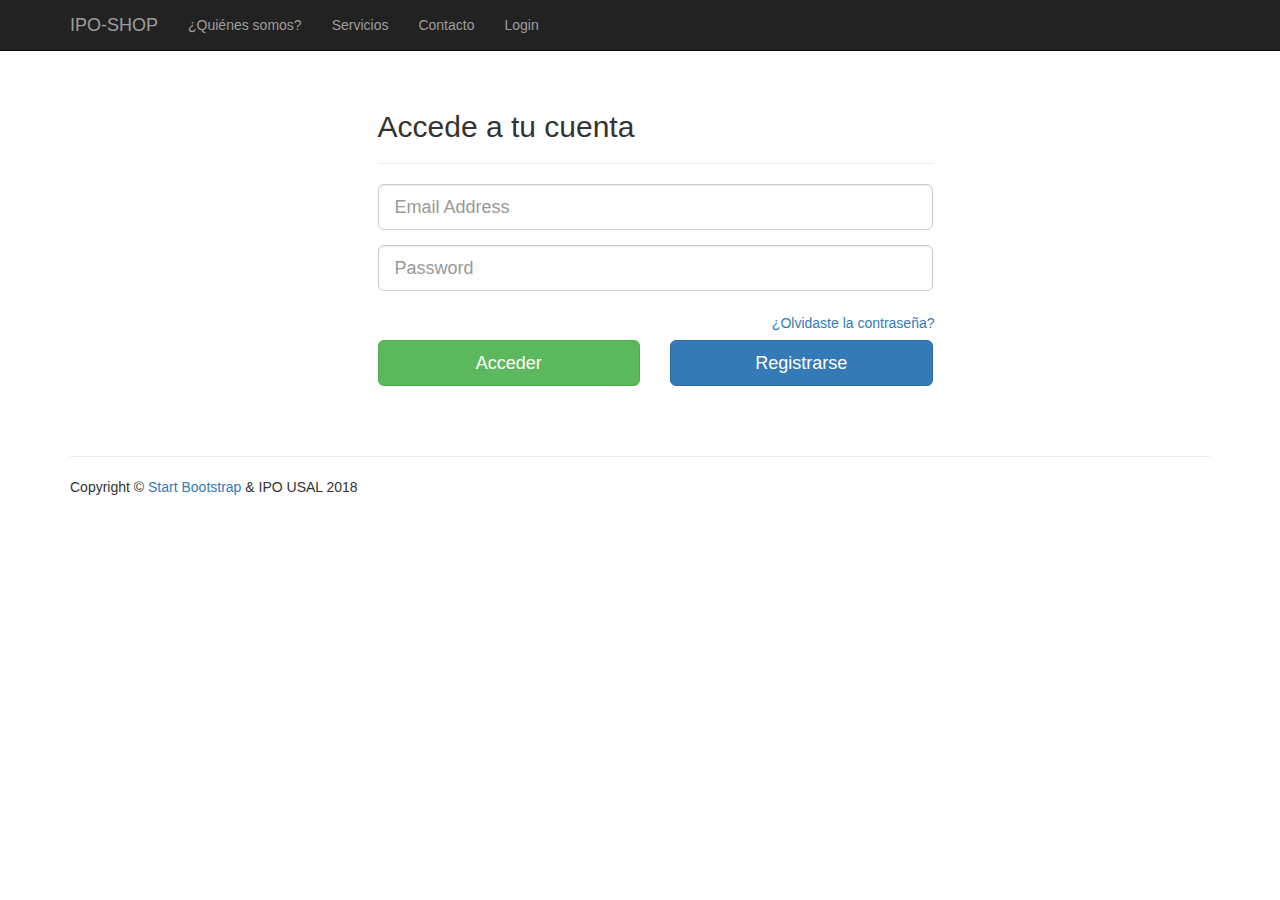
==== login.html @ 73704ad6 "Usando pagina DUMMY" ====
<!DOCTYPE html>
<html lang="en">

<head>

    <meta charset="utf-8">
    <meta http-equiv="X-UA-Compatible" content="IE=edge">
    <meta name="viewport" content="width=device-width, initial-scale=1">
    <meta name="description" content="">
    <meta name="author" content="">

    <title>IPO-SHOP</title>

    <!-- Bootstrap Core CSS -->
    <link href="css/bootstrap.min.css" rel="stylesheet">

    <!-- Custom CSS -->
    <link href="css/shop-homepage.css" rel="stylesheet">

    <!-- HTML5 Shim and Respond.js IE8 support of HTML5 elements and media queries -->
    <!-- WARNING: Respond.js doesn't work if you view the page via file:// -->
    <!--[if lt IE 9]>
        <script src="https://oss.maxcdn.com/libs/html5shiv/3.7.0/html5shiv.js"></script>
        <script src="https://oss.maxcdn.com/libs/respond.js/1.4.2/respond.min.js"></script>
    <![endif]-->

</head>

<body>

    <!-- Navigation -->
    <nav class="navbar navbar-inverse navbar-fixed-top" role="navigation">
        <div class="container">
            <!-- Brand and toggle get grouped for better mobile display -->
            <div class="navbar-header">
                <button type="button" class="navbar-toggle" data-toggle="collapse" data-target="#bs-example-navbar-collapse-1">
                    <span class="sr-only">Toggle navigation</span>
                    <span class="icon-bar"></span>
                    <span class="icon-bar"></span>
                    <span class="icon-bar"></span>
                </button>
                <a class="navbar-brand" href="index.html">IPO-SHOP</a>
            </div>
            <!-- Collect the nav links, forms, and other content for toggling -->
            <div class="collapse navbar-collapse" id="bs-example-navbar-collapse-1">
                <ul class="nav navbar-nav">
                    <li>
                        <a href="somos.html">¿Quiénes somos?</a>
                    </li>
                    <li>
                        <a href="servicios.html">Servicios</a>
                    </li>
                    <li>
                        <a href="contacto.html">Contacto</a>
                    </li>
                    <li>
    					<a href="login.html">Login</a>
                    </li>
                </ul>
            </div>
            <!-- /.navbar-collapse -->
        </div>
        <!-- /.container -->
    </nav>

    <!-- Page Content -->
    <div class="container">

        <div class="container">
			<div class="row" style="margin-top:20px">
		    	<div class="col-xs-12 col-sm-8 col-md-6 col-sm-offset-2 col-md-offset-3">
		    		<form role="form">
		    			<fieldset>
		    				<h2>Accede a tu cuenta</h2>
		    				<hr class="colorgraph">
		    				<div class="form-group">
		    				<input type="email" name="email" id="email" class="form-control input-lg" placeholder="Email Address">
		    				</div>
		    				<div class="form-group">
		    					<input type="password" name="password" id="password" class="form-control input-lg" placeholder="Password">
		    				</div>
		    				<div class="row">
		    				<span class="button-checkbox">
		    					<a href="" class="btn btn-link pull-right">¿Olvidaste la contraseña?</a>
		    				</span>
		    				</div>
		    				<div class="row">
								<div class="col-xs-6 col-sm-6 col-md-6">
                        			<input type="submit" class="btn btn-lg btn-success btn-block" value="Acceder">
								</div>
								<div class="col-xs-6 col-sm-6 col-md-6">
									<a href="" class="btn btn-lg btn-primary btn-block">Registrarse</a>
								</div>
							</div>
						</fieldset>
					</form>
				</div>
			</div>
		</div>

        </div>

    </div>
    <!-- /.container -->

    <div class="container">
        <!-- Footer -->
        <footer>
            <div class="row">
                <div class="col-lg-12">
                <hr>
                    <p>Copyright &copy; <a href="http://startbootstrap.com/">Start Bootstrap</a> &amp; IPO USAL 2018</p>
                </div>
            </div>
        </footer>
    </div>
    <!-- /.container -->

    <!-- jQuery -->
    <script src="js/jquery.js"></script>

    <!-- Bootstrap Core JavaScript -->
    <script src="js/bootstrap.min.js"></script>

</body>

</html>
---- css/shop-homepage.css ----
/*!
 * Start Bootstrap - Shop Homepage (http://startbootstrap.com/)
 * Copyright 2013-2016 Start Bootstrap
 * Licensed under MIT (https://github.com/BlackrockDigital/startbootstrap/blob/gh-pages/LICENSE)
 */

body {
    padding-top: 70px; /* Required padding for .navbar-fixed-top. Remove if using .navbar-static-top. Change if height of navigation changes. */
}

.slide-image {
    width: 100%;
}

.carousel-holder {
    margin-bottom: 30px;
}

.carousel-control,
.item {
    border-radius: 4px;
}

.caption {
    height: 130px;
    overflow: hidden;
}

.caption h4 {
    white-space: nowrap;
}

.thumbnail img {
    width: 100%;
}

.ratings {
    padding-right: 10px;
    padding-left: 10px;
    color: #d17581;
}

.thumbnail {
    padding: 0;
}

.thumbnail .caption-full {
    padding: 9px;
    color: #333;
}

footer {
    margin: 50px 0;
}

blockquote{
    border-left:none
}

.quote-badge{
    background-color: rgba(0, 0, 0, 0.2);   
}

.quote-box{
    
    overflow: hidden;
    margin-top: -50px;
    padding-top: -100px;
    border-radius: 17px;
    background-color: #4ADFCC;
    margin-top: 25px;
    color:white;
    width: 325px;
    box-shadow: 2px 2px 2px 2px #E0E0E0;
    
}

.quotation-mark{
    
    margin-top: -10px;
    font-weight: bold;
    font-size:100px;
    color:white;
    font-family: "Helvetica", Sans, Serif;
    
}

.quote-text{
    
    font-size: 19px;
    margin-top: -65px;
}

.profile{
	margin-top: 25px;
}
.profile h1{
	font-weight: normal;
	font-size: 20px;
	margin:10px 0 0 0;
}
.profile h2{
	font-size: 14px;
	font-weight: lighter;
	margin-top: 5px;
}
.profile .img-box{
	opacity: 1;
	display: block;
	position: relative;
}
.profile .img-box:after{
	content:"";
	opacity: 0;
	background-color: rgba(0, 0, 0, 0.75);
	position: absolute;
	right: 0;
	left: 0;
	top: 0;
	bottom: 0;
}
.img-box ul{
	position: absolute;
	z-index: 2;
	bottom: 50px;
	text-align: center;
	width: 100%;
	padding-left: 0px;
	height: 0px;
	margin:0px;
	opacity: 0;
}
.profile .img-box:after, .img-box ul, .img-box ul li{
	-webkit-transition: all 0.5s ease-in-out 0s;
    -moz-transition: all 0.5s ease-in-out 0s;
    transition: all 0.5s ease-in-out 0s;
}
.img-box ul i{
	font-size: 20px;
	letter-spacing: 10px;
}
.img-box ul li{
	width: 30px;
    height: 30px;
    text-align: center;
    border: 1px solid #25c4c1;
    margin: 2px;
    padding: 5px;
	display: inline-block;
}
.img-box a{
	color:#fff;
}
.img-box:hover:after{
	opacity: 1;
}
.img-box:hover ul{
	opacity: 1;
}
.img-box ul a{
	-webkit-transition: all 0.3s ease-in-out 0s;
	-moz-transition: all 0.3s ease-in-out 0s;
	transition: all 0.3s ease-in-out 0s;
}
.img-box a:hover li{
	border-color: #fff;
	color: #25c4c1;
}
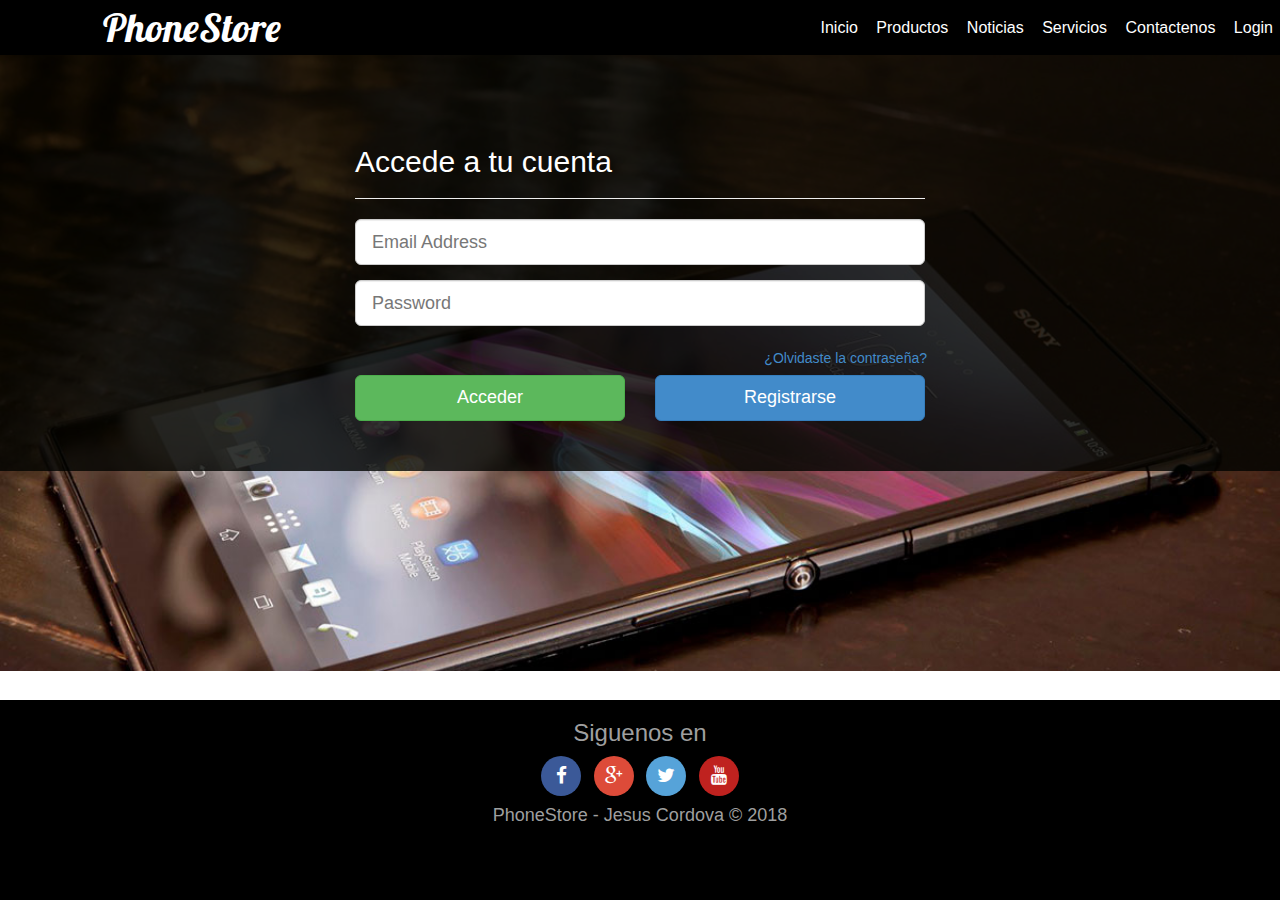
==== commit 7cb9230d: "Página estilos y formas acabados" ====
--- a/login.html
+++ b/login.html
@@ -1,127 +1,106 @@
 <!DOCTYPE html>
-<html lang="en">
+<html lang="es">
+<head>
+	<meta charset="UTF-8">
+	<meta name="viewport" content="width=device-width, initial-scale=1">
+	<title>Contactenos</title>
+	<link rel="stylesheet" href="css/normalize.css">
+	<link rel="stylesheet" href="css/bootstrap.min.css">
+	<link rel="stylesheet" href="css/font-awesome.min.css">
+	<link rel="stylesheet" href="css/style.css">
+	<link rel="Shortcut Icon" type="image/x-icon" href="assets/icons/shortcut-icon.ico" />
+	<link href='http://fonts.googleapis.com/css?family=Lobster' rel='stylesheet' type='text/css'>
+	<script src="//ajax.googleapis.com/ajax/libs/jquery/1.11.2/jquery.min.js"></script>
+	<script>window.jQuery || document.write('<script src="js/jquery-1.11.2.min.js"><\/script>')</script>
+	<script src="js/modernizr.js"></script>
+	<script src="js/main.js"></script>
+	<script src="js/bootstrap.min.js"></script>
+</head>
+<body>
+    <div class="page-container">
+        <nav class="full-reset nav-phonestore">
+           <div class="logo tittles-pages">
+                PhoneStore
+           </div>
+            <ul class="list-unstyled full-reset navigation-list">
+                <li><a href="index.html">Inicio</a></li>
+                <li><a href="product.html">Productos</a></li>
+                <li><a href="news.html">Noticias</a></li>
+                <li><a href="services.html">Servicios</a></li>
+                <li><a href="contact.html">Contactenos</a></li>
+								<li><a href="login.html">Login</a></li>
+            </ul>
+            <i class="fa fa-bars visible-xs btn-mobile"></i>
+        </nav>
+        <div class="content-page cover-background font-content-contact">
+            <section class="contact-form-info section">
+                <div class="container">
 
-<head>
+                    <div class="row">
 
-    <meta charset="utf-8">
-    <meta http-equiv="X-UA-Compatible" content="IE=edge">
-    <meta name="viewport" content="width=device-width, initial-scale=1">
-    <meta name="description" content="">
-    <meta name="author" content="">
-
-    <title>IPO-SHOP</title>
-
-    <!-- Bootstrap Core CSS -->
-    <link href="css/bootstrap.min.css" rel="stylesheet">
-
-    <!-- Custom CSS -->
-    <link href="css/shop-homepage.css" rel="stylesheet">
-
-    <!-- HTML5 Shim and Respond.js IE8 support of HTML5 elements and media queries -->
-    <!-- WARNING: Respond.js doesn't work if you view the page via file:// -->
-    <!--[if lt IE 9]>
-        <script src="https://oss.maxcdn.com/libs/html5shiv/3.7.0/html5shiv.js"></script>
-        <script src="https://oss.maxcdn.com/libs/respond.js/1.4.2/respond.min.js"></script>
-    <![endif]-->
-
-</head>
-
-<body>
-
-    <!-- Navigation -->
-    <nav class="navbar navbar-inverse navbar-fixed-top" role="navigation">
-        <div class="container">
-            <!-- Brand and toggle get grouped for better mobile display -->
-            <div class="navbar-header">
-                <button type="button" class="navbar-toggle" data-toggle="collapse" data-target="#bs-example-navbar-collapse-1">
-                    <span class="sr-only">Toggle navigation</span>
-                    <span class="icon-bar"></span>
-                    <span class="icon-bar"></span>
-                    <span class="icon-bar"></span>
-                </button>
-                <a class="navbar-brand" href="index.html">IPO-SHOP</a>
-            </div>
-            <!-- Collect the nav links, forms, and other content for toggling -->
-            <div class="collapse navbar-collapse" id="bs-example-navbar-collapse-1">
-                <ul class="nav navbar-nav">
-                    <li>
-                        <a href="somos.html">¿Quiénes somos?</a>
-                    </li>
-                    <li>
-                        <a href="servicios.html">Servicios</a>
-                    </li>
-                    <li>
-                        <a href="contacto.html">Contacto</a>
-                    </li>
-                    <li>
-    					<a href="login.html">Login</a>
-                    </li>
-                </ul>
-            </div>
-            <!-- /.navbar-collapse -->
+												<div class="row" style="margin-top:20px">
+														<div class="col-xs-12 col-sm-8 col-md-6 col-sm-offset-2 col-md-offset-3">
+															<form role="form">
+																<fieldset>
+																	<h2>Accede a tu cuenta</h2>
+																	<hr class="colorgraph">
+																	<div class="form-group">
+																	<input type="email" name="email" id="email" class="form-control input-lg" placeholder="Email Address">
+																	</div>
+																	<div class="form-group">
+																		<input type="password" name="password" id="password" class="form-control input-lg" placeholder="Password">
+																	</div>
+																	<div class="row">
+																	<span class="button-checkbox">
+																		<a href="" class="btn btn-link pull-right">¿Olvidaste la contraseña?</a>
+																	</span>
+																	</div>
+																	<div class="row">
+																	<div class="col-xs-6 col-sm-6 col-md-6">
+																								<input type="submit" class="btn btn-lg btn-success btn-block" value="Acceder">
+																	</div>
+																	<div class="col-xs-6 col-sm-6 col-md-6">
+																		<a href="" class="btn btn-lg btn-primary btn-block">Registrarse</a>
+																	</div>
+																</div>
+															</fieldset>
+														</form>
+													</div>
+												</div>
+                    </div>
+                </div>
+            </section>
         </div>
-        <!-- /.container -->
-    </nav>
-
-    <!-- Page Content -->
-    <div class="container">
-
-        <div class="container">
-			<div class="row" style="margin-top:20px">
-		    	<div class="col-xs-12 col-sm-8 col-md-6 col-sm-offset-2 col-md-offset-3">
-		    		<form role="form">
-		    			<fieldset>
-		    				<h2>Accede a tu cuenta</h2>
-		    				<hr class="colorgraph">
-		    				<div class="form-group">
-		    				<input type="email" name="email" id="email" class="form-control input-lg" placeholder="Email Address">
-		    				</div>
-		    				<div class="form-group">
-		    					<input type="password" name="password" id="password" class="form-control input-lg" placeholder="Password">
-		    				</div>
-		    				<div class="row">
-		    				<span class="button-checkbox">
-		    					<a href="" class="btn btn-link pull-right">¿Olvidaste la contraseña?</a>
-		    				</span>
-		    				</div>
-		    				<div class="row">
-								<div class="col-xs-6 col-sm-6 col-md-6">
-                        			<input type="submit" class="btn btn-lg btn-success btn-block" value="Acceder">
-								</div>
-								<div class="col-xs-6 col-sm-6 col-md-6">
-									<a href="" class="btn btn-lg btn-primary btn-block">Registrarse</a>
-								</div>
-							</div>
-						</fieldset>
-					</form>
-				</div>
-			</div>
-		</div>
-
-        </div>
-
-    </div>
-    <!-- /.container -->
-
-    <div class="container">
-        <!-- Footer -->
-        <footer>
-            <div class="row">
-                <div class="col-lg-12">
-                <hr>
-                    <p>Copyright &copy; <a href="http://startbootstrap.com/">Start Bootstrap</a> &amp; IPO USAL 2018</p>
+    	<footer class="footer">
+            <div class="container-fluid">
+                <div class="col-xs-12 text-center">
+                    <h3>Siguenos en</h3>
+                    <ul class="list-unstyled list-social-icons">
+                        <li >
+                            <a href="#!">
+                               <i class="fa fa-facebook" style="background-color: #3B5998;"></i>
+                            </a>
+                        </li>
+                        <li>
+                            <a href="#!">
+                                <i class="fa fa-google-plus" style="background-color: #DD4B39;"></i>
+                            </a>
+                        </li>
+                        <li>
+                            <a href="#!">
+                                <i class="fa fa-twitter"  style="background-color: #56A3D9;"></i>
+                            </a>
+                        </li>
+                        <li>
+                            <a href="#!">
+                                <i class="fa fa-youtube" style="background-color: #BF221F;"></i>
+                            </a>
+                        </li>
+                    </ul>
+                    <h4>PhoneStore - Jesus Cordova  &copy; 2018</h4>
                 </div>
             </div>
         </footer>
     </div>
-    <!-- /.container -->
-
-    <!-- jQuery -->
-    <script src="js/jquery.js"></script>
-
-    <!-- Bootstrap Core JavaScript -->
-    <script src="js/bootstrap.min.js"></script>
-
 </body>
-
 </html>
--- a/css/style.css
+++ b/css/style.css
@@ -0,0 +1,352 @@
+/* ================================General====================================*/
+html, body {
+    height: 100%;
+    margin: 0;
+    padding: 0;
+    width: 100%;
+    font-size: 16px;
+}
+.full-reset{
+	margin: 0;
+	padding: 0;
+	width: 100%;
+	box-sizing: border-box;
+}
+.cover-background{
+	background-attachment: fixed;
+	background-color: #fff;
+	background-position: center center;
+	background-repeat: no-repeat;
+	background-size: cover;
+    margin: 0;
+	padding:0;
+	width: 100%;
+}
+.page-container{
+	background-color: transparent;
+    height: 100%; 
+    height: auto !important;
+    min-height: 100%;
+    position: relative;
+}
+.content-page{
+    padding-bottom: 200px; /*Si modifica esta propiedad, tambien hacerlo en height de la clase .footer*/
+}
+.footer{
+	background-color: #000;
+	bottom: 0 !important;
+    bottom: -1px;
+	color: #9f9f9f;
+	height: 200px; /*Si modifica esta propiedad, tambien hacerlo en padding-botton de la clase .content-page*/ 
+	overflow: hidden;
+    position: absolute;
+	width: 100%;
+}
+.section{
+	margin: 0;
+	padding: 50px 0;
+	width: 100%;
+}
+.center-box-content{
+	margin: 0 auto;
+}
+.tittles-pages{
+	font-family: 'Lobster', cursive;
+	font-size: 40px;
+}
+/* ================================NavBar====================================*/
+.nav-phonestore{
+	background-color: #000;
+	height: 55px;
+	position: relative;
+}
+.logo{
+    float: left;
+    height: 55px;
+    width: 30%;
+    line-height: 55px;   
+    color: #fff;
+    text-align: center;
+}
+.navigation-list{
+    float: left;
+    height: 55px;
+    text-align: center;
+    width: 70%;
+    text-align: right; 
+}
+.navigation-list > li{
+    display: inline-block;
+    height: 55px;
+}
+.navigation-list > li a{
+	height: 55px;
+	color: #fff;
+	text-align: center;
+	text-decoration: none;
+	display: block;
+	line-height: 55px;
+	padding: 0 7px;
+}
+.navigation-list > li a:hover{
+	color:rgb(231,76,60)
+}
+/* ================================Social icons====================================*/
+.list-social-icons > li{
+	display: inline-block;
+	margin: 0 4px;
+}
+.list-social-icons > li > a > i{
+    transition: all .3s ease-in-out;
+    width: 40px;
+    height: 40px;
+    border-radius: 100%;
+    color: #fff;
+    line-height: 40px;
+    text-align: center;
+    font-size: 19px;
+}
+.list-social-icons > li > a > i:hover{
+	transform:scale(1.5);
+}
+/* ================================Styles Index====================================*/
+.font-content-index{
+	background-image: url(../assets/img/phone-font-index.jpg);
+}
+.OS-phones{
+	background-color: rgba(231, 76, 60,0.9);
+	color: #000;
+	width: 100%;
+}
+.news-promo-content{
+	background-color: #fff;
+	width: 100%;
+}
+.content-dest{
+	padding-bottom: 30px;
+	padding-top: 30px;
+}
+/* ================================Styles Product====================================*/
+.content-carousel{
+	background-color: #000;
+	margin: 0;
+    padding: 0;
+	width: 100%;
+}
+.static-image-carousel{
+	background-color: #000;
+	margin: 0;
+	padding: 0;
+	width: 100%;
+}
+.thumbnail-content-phones{
+	background: #ffffff; /* Old browsers */
+	background: linear-gradient(to bottom,  #ffffff 0%,#f6f6f6 47%,#ededed 100%); /* W3C */
+	background: -moz-linear-gradient(top,  #ffffff 0%, #f6f6f6 47%, #ededed 100%); /* FF3.6+ */
+	background: -ms-linear-gradient(top,  #ffffff 0%,#f6f6f6 47%,#ededed 100%); /* IE10+ */
+	background: -o-linear-gradient(top,  #ffffff 0%,#f6f6f6 47%,#ededed 100%); /* Opera 11.10+ */
+	background: -webkit-linear-gradient(top,  #ffffff 0%,#f6f6f6 47%,#ededed 100%); /* Chrome10+,Safari5.1+ */
+	background: -webkit-gradient(linear, left top, left bottom, color-stop(0%,#ffffff), color-stop(47%,#f6f6f6), color-stop(100%,#ededed)); /* Chrome,Safari4+ */
+	filter: progid:DXImageTransform.Microsoft.gradient( startColorstr='#ffffff', endColorstr='#ededed',GradientType=0 ); /* IE6-9 */
+	padding-bottom: 15px;
+	padding-top: 15px;
+}
+/* ================================Styles news====================================*/
+.font-content-news{
+	background-image: url(../assets/img/phone-font-news.jpg);
+}
+.jumbotron{
+	background-color: rgba(0,3,0,.4);
+	color:#fff;
+	margin-bottom: 0;
+	margin-top: 0;
+	padding-bottom: 250px;
+}
+.all-news-contents{
+	background-color: rgba(255, 255, 255,0.9);
+	color: #000;
+}
+/* ================================Styles services====================================*/
+.font-content-services{
+	background-image: url(../assets/img/phone-font-news.jpg);
+}
+.all-services{
+	background-color: rgba(236, 240, 241,0.9);
+	color: #000;
+}
+.principal-container-services{
+    margin: 0;
+    padding: 0;
+    text-align: center;
+    width: 100%;
+}
+.principal-container-services > a{
+    background-color: #ecf0f1;
+    box-shadow: .5px .5px 3px #000;
+    display: inline-block;
+    height: 320px;
+    margin: 4px 0.2%;
+    min-height: 320px;
+    overflow: hidden;
+    padding: 25px 0px;
+    vertical-align: baseline;
+    width: 23%;
+}
+.principal-container-services > a:focus{
+    outline: none;
+    text-decoration: none;
+}
+.principal-container-services > a:hover{
+    background-color: #000;
+    text-decoration: none;
+    transition: all .3s linear;
+    -moz-transition: all 400ms linear;
+    -ms-transition: all 400ms linear;
+    -o-transition: all 400ms linear;
+    -webkit-transition: all 400ms linear;
+}
+.icon-service,
+.tittle-service,
+.description-service {
+    color: #333;
+    text-align: center;
+    transition: all 400ms linear;
+    -moz-transition: all 400ms linear;
+    -ms-transition: all 400ms linear;
+    -o-transition: all 400ms linear;
+    -webkit-transition: all 400ms linear;
+    width: 100%;
+}
+.icon-service{
+    font-size: 60px;
+    opacity: .2;
+}
+.tittle-service{
+    font-size: 25px;
+    margin-top: 25px;
+}
+.description-service{
+    font-size: 12px;
+    padding:  10px 5px;
+}
+.principal-container-services > a:hover .icon-service{
+    color: #ff2020;
+    opacity: .2;
+    transform: scale(5,5) rotate(20deg) translate(5px,15px);
+    -moz-transform: scale(5,5) rotate(20deg) translate(5px,15px);
+    -ms-transform: scale(5,5) rotate(20deg) translate(5px,15px);
+    -o-transform: scale(5,5) rotate(20deg) translate(5px,15px);
+    -webkit-transform: scale(5,5) rotate(20deg) translate(5px,15px);
+}
+.principal-container-services > a:hover .tittle-service{
+    color: rgb(255, 144, 0);
+    transform: translateY(-32px);
+    -moz-transform: translateY(-32px);
+    -ms-transform: translateY(-32px);
+    -o-transform: translateY(-32px);
+    -webkit-transform: translateY(-32px);
+}
+.principal-container-services > a:hover .description-service{
+    color: rgb(255, 144, 0);
+    transform: translateY(-32px);
+    -moz-transform: translateY(-32px);
+    -ms-transform: translateY(-32px);
+    -o-transform: translateY(-32px);
+    -webkit-transform: translateY(-32px);
+}
+/* ================================Styles contact====================================*/
+.font-content-contact{
+	background-image: url(../assets/img/phone-font-index.jpg);
+}
+.contact-form-info{
+	background-color: rgba(0, 3, 0, 0.8);
+	color: #fff;
+}
+.well{
+	background-color: rgba(231, 76, 60,0.2);
+	border: solid 1px rgba(231, 76, 60,0.2);
+	box-shadow: inset 0 1px 1px rgba(0, 0,0, 0.3);
+}
+.input-form-contact{
+	background-color: rgba(236, 240, 241,0.3);
+	color: #fff;
+	font-style: italic;
+}
+.input-form-contact::-moz-placeholder { color:#fff;  opacity: .5;}
+.input-form-contact:-ms-input-placeholder { color:#fff;  opacity: .5;}
+.input-form-contact::-webkit-input-placeholder { color:#fff; opacity: .5;}
+/* ======================================= MediaQueries bootstrap =======================================*/
+/* col-xs */
+@media (max-width: 767px) {
+	.jumbotron{
+		background-color: rgb(255,255,255);
+		color: #333;
+		padding-bottom: 60px;
+	}
+    .jumbotron > p{
+		font-size: 16px;
+	}
+    .logo {
+        width: 100%;
+    }
+    .navigation-list{
+    	position: absolute;
+    	top: 55px;
+    	border-top: 1px solid rgba(255,255,255,.7);
+    	width: 100%;
+    	background-color: #000;
+    	height: auto;
+    	pointer-events: none;
+    	opacity: 0;
+        z-index: 99;
+    }
+    .navigation-list li{
+    	display: block;
+    	width: 100%;
+    }
+    .navigation-list-show{
+    	pointer-events: auto;
+    	opacity: 1;
+    }
+    .btn-mobile{
+    	height: 55px;
+    	width: 55px;
+    	line-height: 55px;
+    	color: #fff;
+    	position: absolute;
+    	top: 0;
+    	right: 0;
+    	text-align: center;
+    	cursor: pointer;
+    	font-size: 20px;
+    }
+    .principal-container-services > a{
+        margin: 15px 0;
+        width: 100%;
+    }
+    .social-img{
+		height: 48px;
+		width: 48px;
+	}
+	.tittles-pages{
+		font-family: 'Lobster', cursive;
+		font-size: 30px;
+	}
+}
+/* col-sm */
+@media (min-width: 768px) and (max-width: 991px) {
+    .principal-container-services > a{
+        width: 48%;
+    }
+    .jumbotron{
+		padding-bottom: 70px;
+	}
+}
+/* col-md */
+@media (min-width: 992px) and (max-width: 1199px) {
+    /*Estilos css aquí*/
+}
+/* col-lg */
+@media (min-width: 1200px) {  
+    /*Estilos css aquí*/
+}
